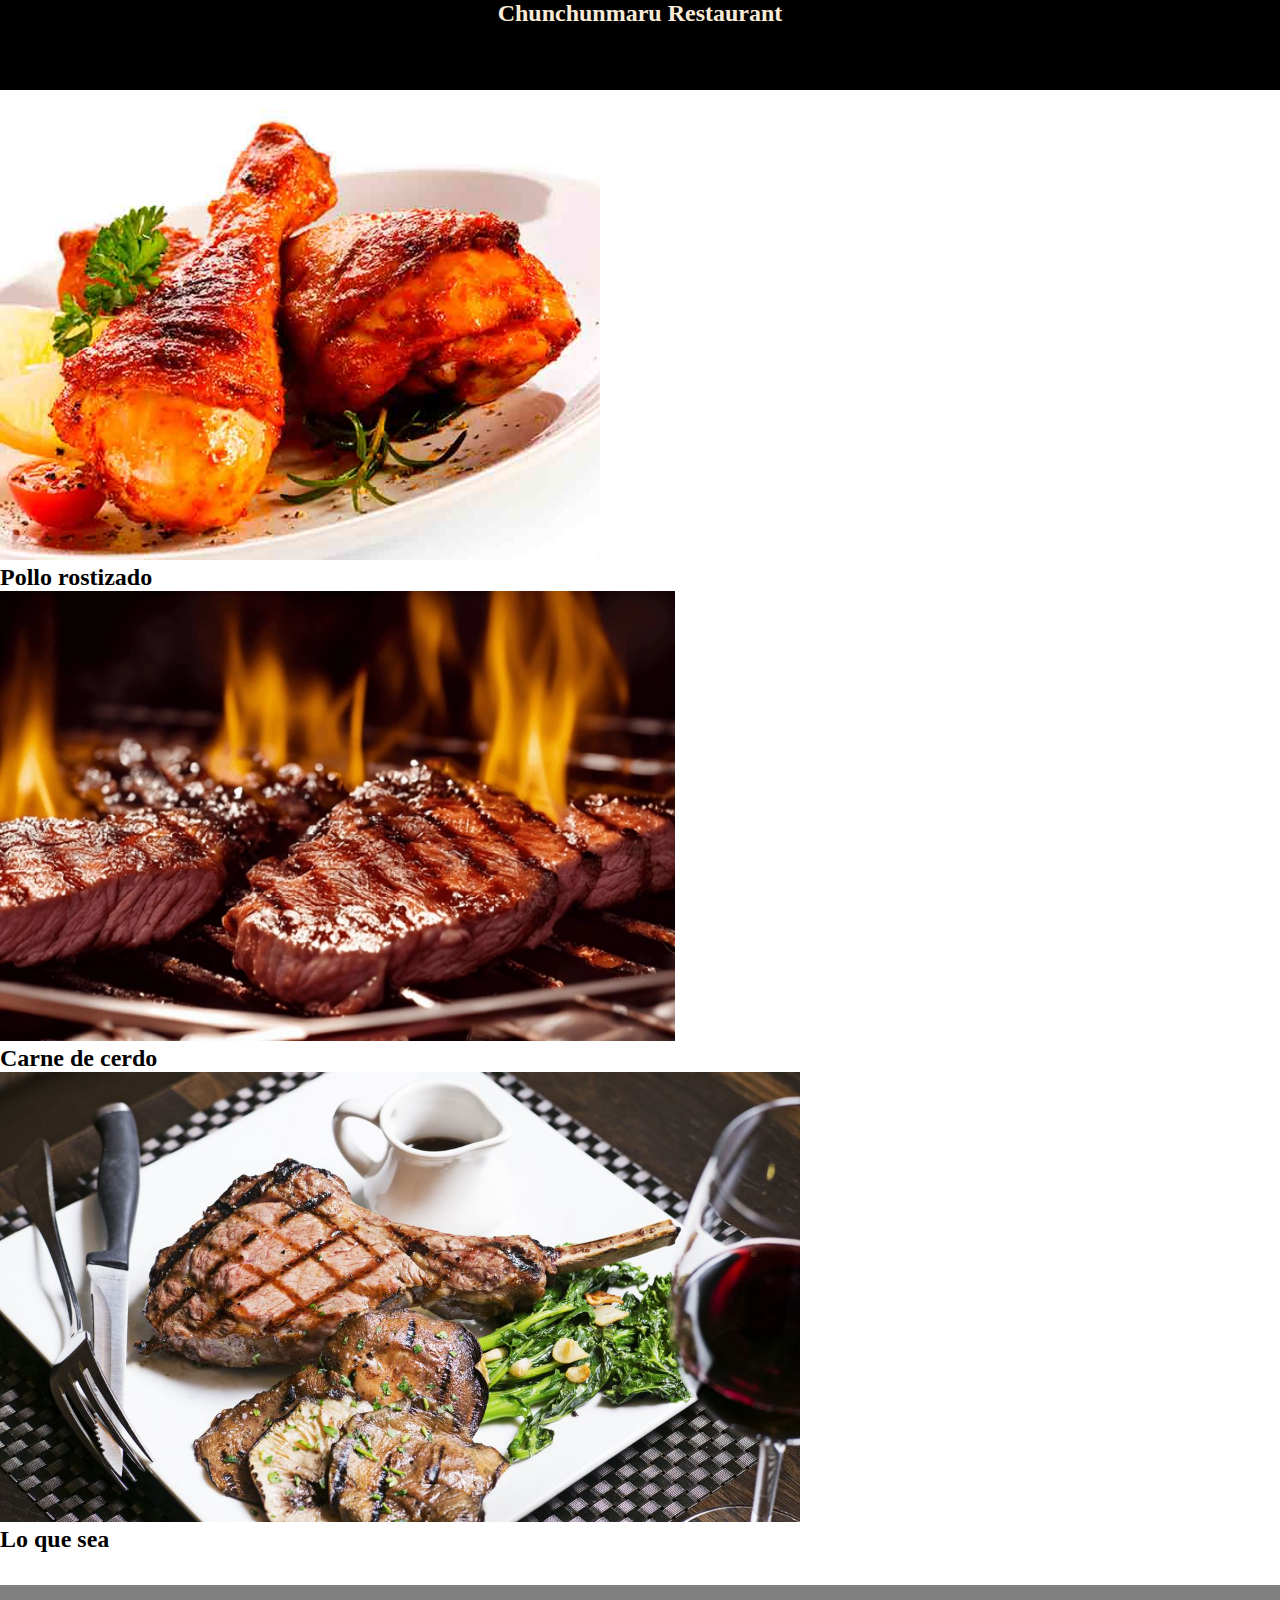
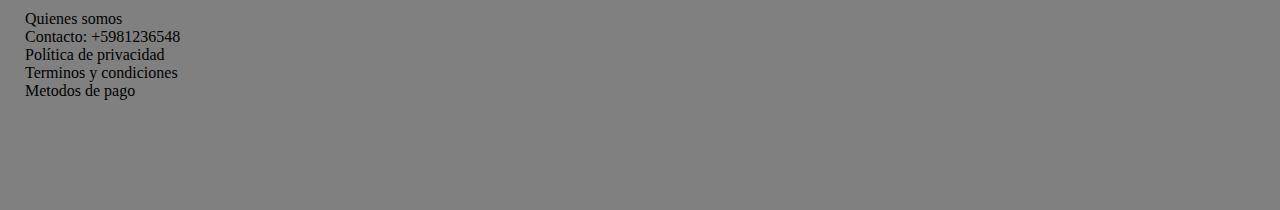
==== carnes/carnes.html @ dfc3ff3a "Añadido la subpagina de carnes junto con el css que la modifica mas las fotos y optimizandolo para q" ====
<!DOCTYPE html>
<html lang="es">
    <head>
        <meta charset="UTF-8">
    <meta name="description" content="Aqui se muestran las principales carnes">
    <meta name="viewport" content="width=device-widht, initial-scale=1.0">  
    <link rel="stylesheet" href="./stylec.css">
    </head>
    <body>
        <header class="header">
            <h2>Chunchunmaru Restaurant</h2>
        </header>
        <section class="image-sectionc">
            <figure class="tamano">
                <img src="./imagenes/carne-de-pollo-1.jpg" alt="Carne de pollo">
                <h2>Pollo rostizado</h2>
            </figure>

            <figure class="tamano">
                <img src="./imagenes/grilled-meat-steak-on-stainless-600nw-2203020861.webp" alt="Carne de cerdo">
                <h2>Carne de cerdo</h2>
            </figure>
            <figure class="tamano">
                <img src="./imagenes/january-9-the-grilled-veal-chop-with-whole-shiitake-news-photo-465845949-1557736597.jpg" alt="">
                <h2>Lo que sea</h2>
            </figure>
        </section>
        <footer>
            <div>
                <ul>
                    <li>Quienes somos</li>
                    <li>Contacto: +5981236548</li>
                    <li>Política de privacidad</li>
                    <li>Terminos y condiciones</li>
                    <li>Metodos de pago</li>
                </ul>
            </div>
        </footer>
    </body>
</html>
---- carnes/stylec.css ----
* {
    box-sizing: border-box;
    margin: 0;
    padding: 0;

}
.header {
    background-color: black;
    color: antiquewhite;
    height: 10vh;
    text-align: center;
    width: 100%;
}
.image-sectionc {
    margin-top: 20px;
}
.tamano img {
    height: 50vh;
}
footer {
    height: 25vh;
    background-color: gray;
    margin-top: 2rem;
    padding: 25px;
}
footer ul {
    list-style: none;
}
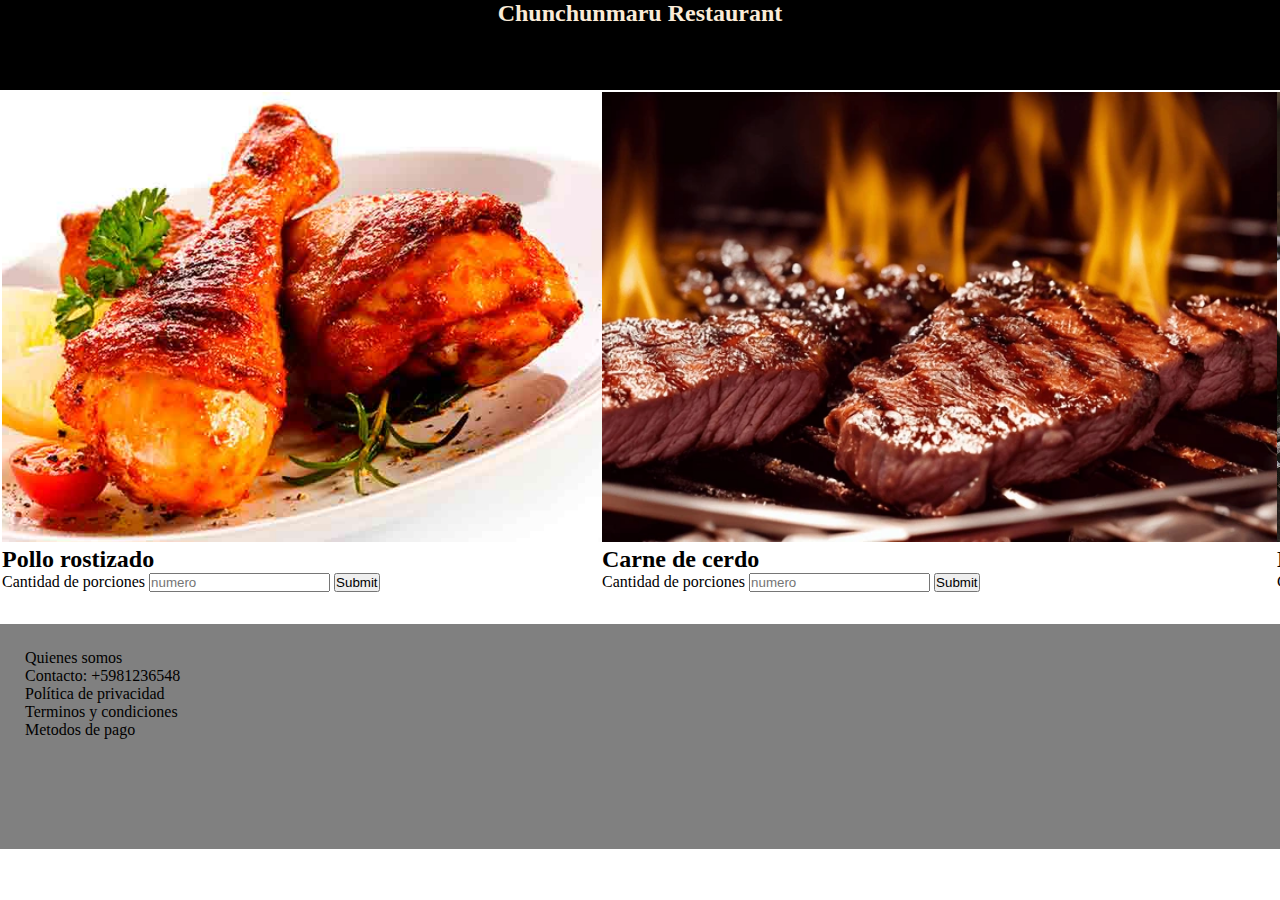
==== commit a08cc8e3: "Arreglado y optimizado para que se vea bien en los tres dispositivos principales añadidos los formul" ====
--- a/carnes/carnes.html
+++ b/carnes/carnes.html
@@ -14,15 +14,36 @@
             <figure class="tamano">
                 <img src="./imagenes/carne-de-pollo-1.jpg" alt="Carne de pollo">
                 <h2>Pollo rostizado</h2>
+                <form action="">
+                    <label for="porcion">
+                        <span>Cantidad de porciones</span>
+                        <input type="number" name="porcion" placeholder="numero" id="porcion">
+                        <input type="submit">
+                    </label>
+                </form>
             </figure>
 
             <figure class="tamano">
                 <img src="./imagenes/grilled-meat-steak-on-stainless-600nw-2203020861.webp" alt="Carne de cerdo">
                 <h2>Carne de cerdo</h2>
+                <form action="">
+                    <label for="porcion">
+                        <span>Cantidad de porciones</span>
+                        <input type="number" name="porcion" placeholder="numero" id="porcion">
+                        <input type="submit">
+                    </label>
+                </form>
             </figure>
             <figure class="tamano">
                 <img src="./imagenes/january-9-the-grilled-veal-chop-with-whole-shiitake-news-photo-465845949-1557736597.jpg" alt="">
                 <h2>Lo que sea</h2>
+                <form action="">
+                    <label for="porcion">
+                        <span>Cantidad de porciones</span>
+                        <input type="number" name="porcion" placeholder="numero" id="porcion">
+                        <input type="submit">
+                    </label>
+                </form>
             </figure>
         </section>
         <footer>
--- a/carnes/stylec.css
+++ b/carnes/stylec.css
@@ -25,4 +25,17 @@
 }
 footer ul {
     list-style: none;
+}
+@media (min-width: 768px) {
+    .header {
+        width: 100vw;
+        text-align: center;
+    }
+}
+@media ( min-width: 1024px){
+    .image-sectionc {
+        display: flex;
+        width: 100%;
+        margin: 2px;
+    }
 }